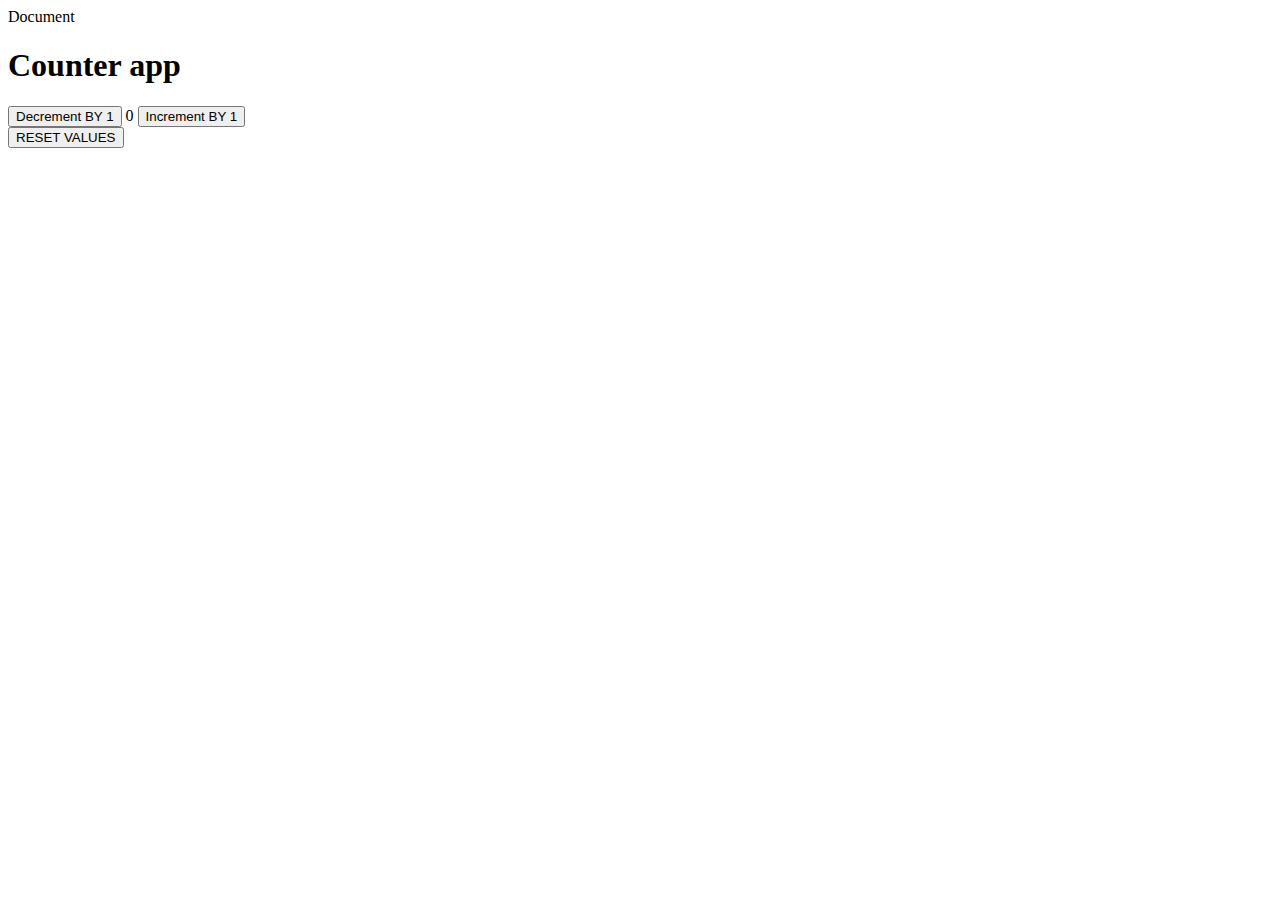
==== index.html @ e5e36df5 "Create index.html" ====
<!DOCTYPE html>
<html lang="en">

<head>
    <meta charset="UTF-8">
    <meta http-equiv="X-UA-Compatible" content="IE=edge">
    <meta name="viewport" content="width=device-width, initial-scale=1.0">
    <link rel="stylesheet" href="style.css"
    <title>Document</title>
</head>
<body>
    <div class="container">
        <div id="box1">
            <h1>Counter app</h1>
            <div id="btn">
                <button id="btnL">Decrement BY 1</button>
                <span id="data">0</span>
                <button id="btnR">Increment BY 1</button>
            </div>
            <button id="reset">RESET VALUES</button>
        </div>
    </div>
    <script src="./1.js"></script>
</body>
</html>
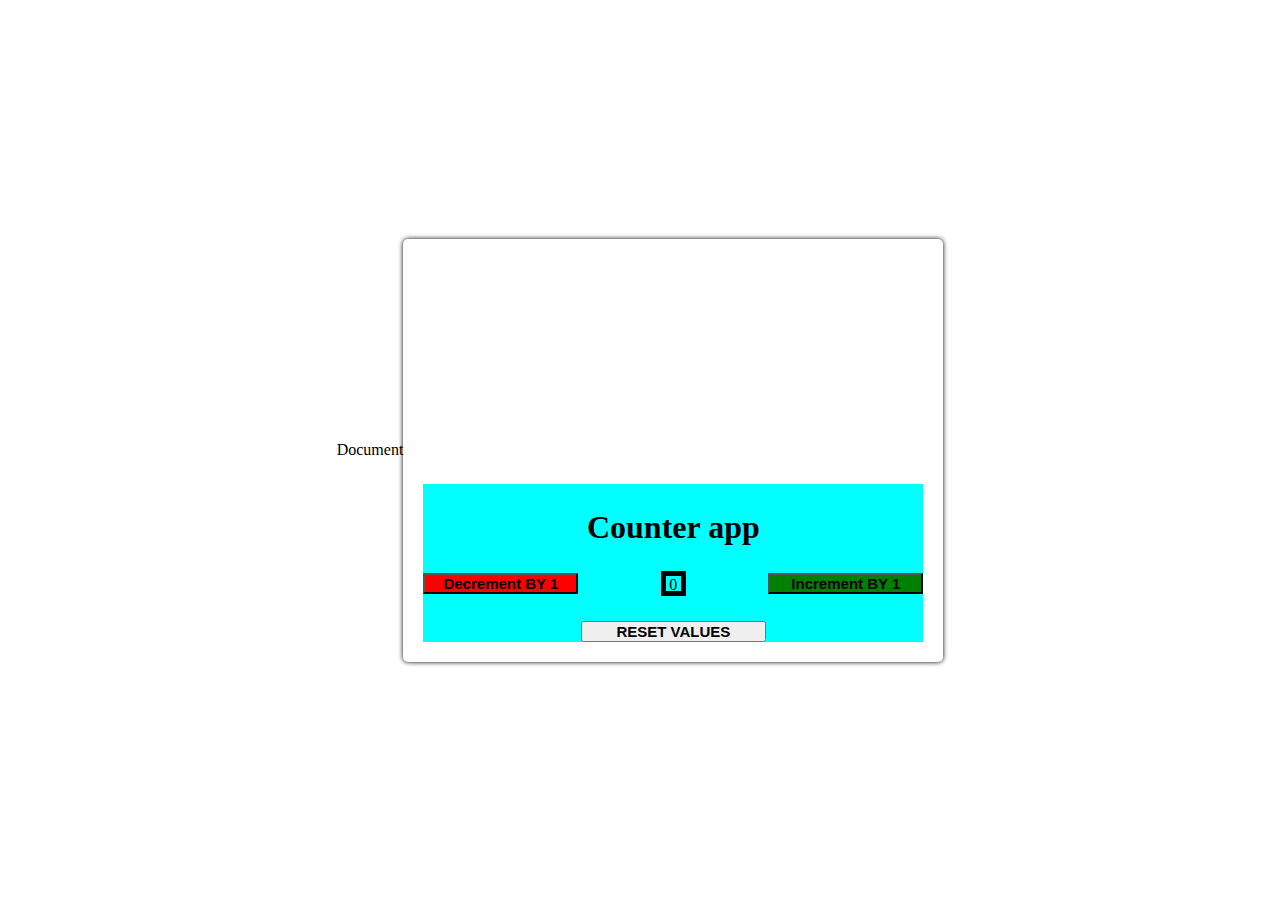
==== commit 51116ff6: "Update index.html" ====
--- a/index.html
+++ b/index.html
@@ -20,6 +20,6 @@
             <button id="reset">RESET VALUES</button>
         </div>
     </div>
-    <script src="./1.js"></script>
+    <script src="./script.js"></script>
 </body>
 </html>
--- a/style.css
+++ b/style.css
@@ -0,0 +1,80 @@
+* {
+      padding: 0;
+      margin: 0;
+      box-sizing: border-box;
+      outline: 0;
+ }
+ body {
+            display: flex;
+            align-items: center;
+            justify-content: center;
+            height: 100vh;
+      }
+
+        .container {
+            display: flex;
+            justify-content: center;
+            align-items: center;
+            flex-direction: column;
+            gap: 10px;
+            box-shadow: 0 0 5px black;
+            padding: 20px;
+            border-radius: 5px;
+        }
+
+        #box1 {
+            background-color: aqua; */
+            margin: auto;
+            width: 500px;
+            /* height: 200px; */
+            text-align: center;
+            margin-top: 225px;
+        }
+
+        h1 {
+            padding: 25px;
+            margin: auto;
+        }
+
+        #btn {
+            display: flex;
+            justify-content: space-between;
+            align-items: center;
+           
+
+        }
+
+        #btnL {
+            background-color: red;
+            color: black;
+            width: 155px;
+            font-size:15px;
+            font-weight:bold;
+        }
+
+        #btnR {
+            background-color: green;
+            color: black;
+            width: 155px;
+            font-size:15px;
+            font-weight:bold;
+        }
+
+        #data {
+            width: 25px;
+            height: 25px;
+        }
+
+        #reset {
+            color: blueviolet;
+            color: black;
+            width: 185px;
+            margin:auto;
+            margin-top: 25px;
+            font-size:15px;
+            font-weight:bold;
+        }
+
+        span {
+            border: 5px solid black;
+        }
